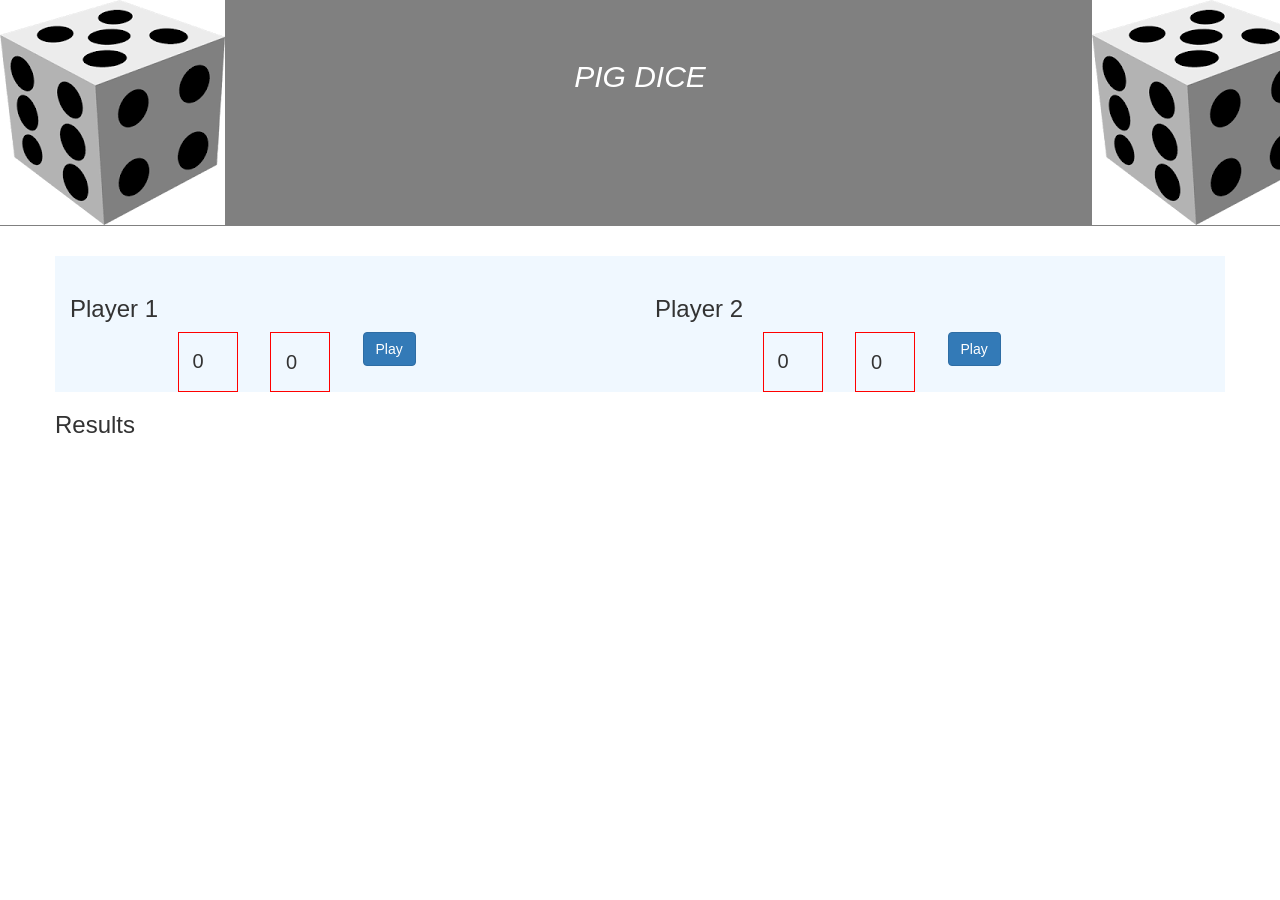
==== pigdice.html @ 936b36c4 "created the html and the css" ====
<!DOCTYPE html>
<html lang="en">
<head>
  <link href="css/style.css" rel="stylesheet" type="text/css">
  <link href="bootstrap-3.3.7-dist/css/bootstrap.min.css" rel="stylesheet" type="text/css">
  <script src="js/jquery.js"></script>
  <script src="js/script.js"></script>
  <title>pig dice</title>
</head>
<body>
    <div class="row" id="heading">
      <div class="col-md-2">
        <img src="image/logo.png">
      </div>
      <div class="col-md-8">
        <h2>PIG DICE</h2>
      </div>
      <div class="col-md-2">
        <img src="image/logo.png">
      </div>
    </div>
    <div class="container">
      <div class="row" id="dicearea">
        <div class="col-md-6">
        <h3>Player 1</h3>
        <div class="col-md-2 col-md-offset-2">
          <div id="dice1"><span>0</span>
          </div>
        </div>
        <div class="col-md-2">
          <div id="dice2"><span>0</span>
          </div>
        </div>
        <div class="col-md-2">
          <button class="btn btn-primary" type="click">Play</button>
        </div>
       </div>
       <div class="col-md-6">
        <h3>Player 2</h3>
        <div class="col-md-2 col-md-offset-2">
          <div id="dice1"><span>0</span>
          </div>
        </div>
        <div class="col-md-2">
          <div id="dice2"><span>0</span>
          </div>
        </div>
        <div class="col-md-2">
          <button class="btn btn-primary" type="click">Play</button>
        </div>
      </div>
    </div>
      <div class="row">
        <div id="results">
          <h3>Results</h3>
          <p><span id="output"></span></p>
        </div>
      </div>
    </div>
</body>
</html>
---- css/style.css ----
h2{
  text-align: center;
  padding: 40px;
  font-size: 60px;
  font-family: serif;
  font-style: oblique;
}
#heading{
background-color: gray;
border-bottom: 1px solid grey;
color: white;
}
#dicearea{
  margin-top: 30px;
  background-color: aliceblue;
  padding-top: 20px;
}
#dice1{
  height: 60px;
  width: 60px;
  border: 1px solid red;
  padding: 14px;
}
#dice1 span{
  font-size: 20px;
}
#dice2{
  height: 60px;
  width: 60px;
  border: 1px solid red;
  padding: 15px;
}
#dice2 span{
  font-size: 20px;
}
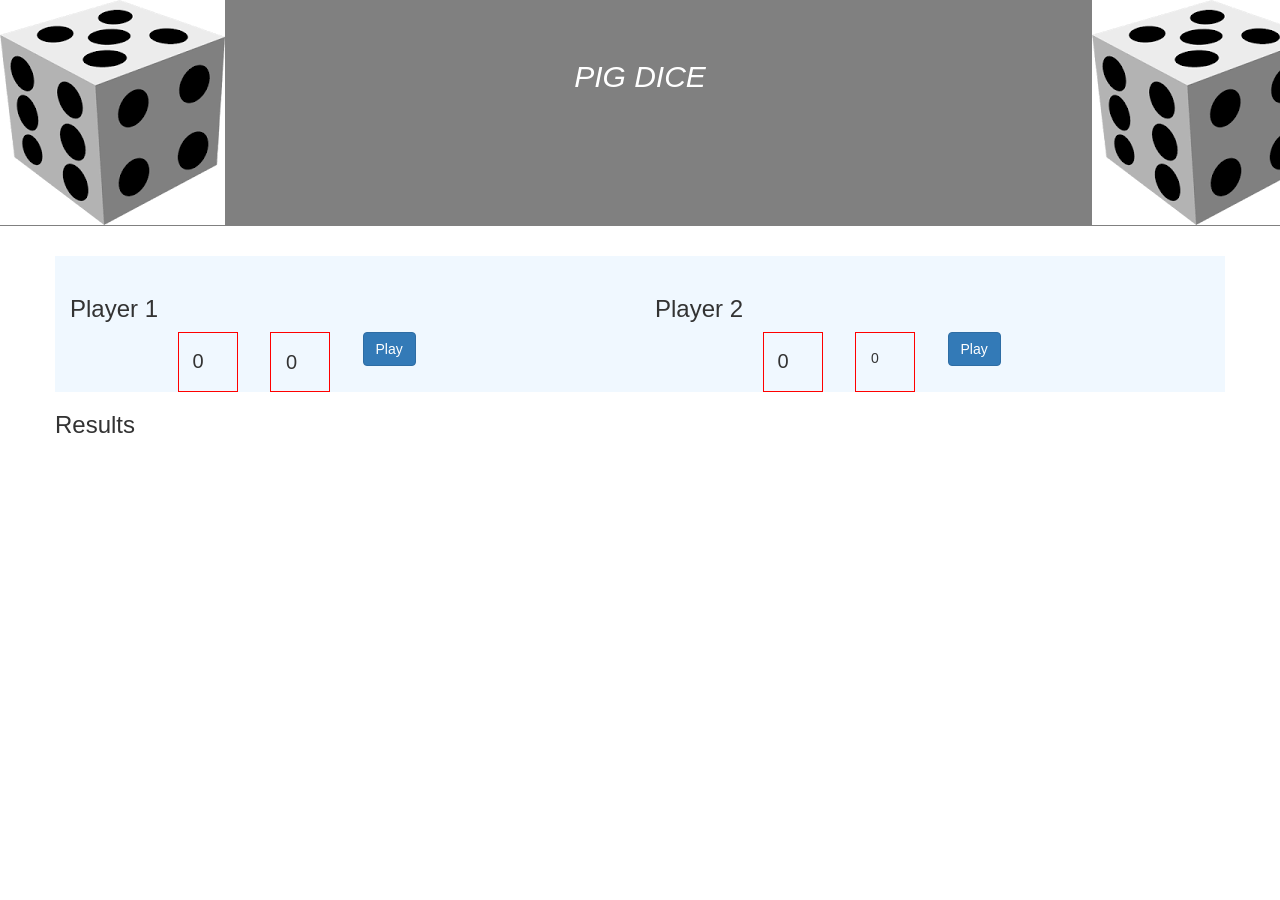
==== commit aa69a4b5: "created the user interface" ====
--- a/pigdice.html
+++ b/pigdice.html
@@ -38,15 +38,15 @@
        <div class="col-md-6">
         <h3>Player 2</h3>
         <div class="col-md-2 col-md-offset-2">
-          <div id="dice1"><span>0</span>
+          <div id="dice1">0
           </div>
         </div>
         <div class="col-md-2">
-          <div id="dice2"><span>0</span>
+          <div id="dice2">0
           </div>
         </div>
         <div class="col-md-2">
-          <button class="btn btn-primary" type="click">Play</button>
+          <button class="btn btn-primary" id="click">Play</button>
         </div>
       </div>
     </div>
--- a/css/style.css
+++ b/css/style.css
@@ -20,9 +20,9 @@
   width: 60px;
   border: 1px solid red;
   padding: 14px;
+  font-size: 20px;
 }
 #dice1 span{
-  font-size: 20px;
 }
 #dice2{
   height: 60px;
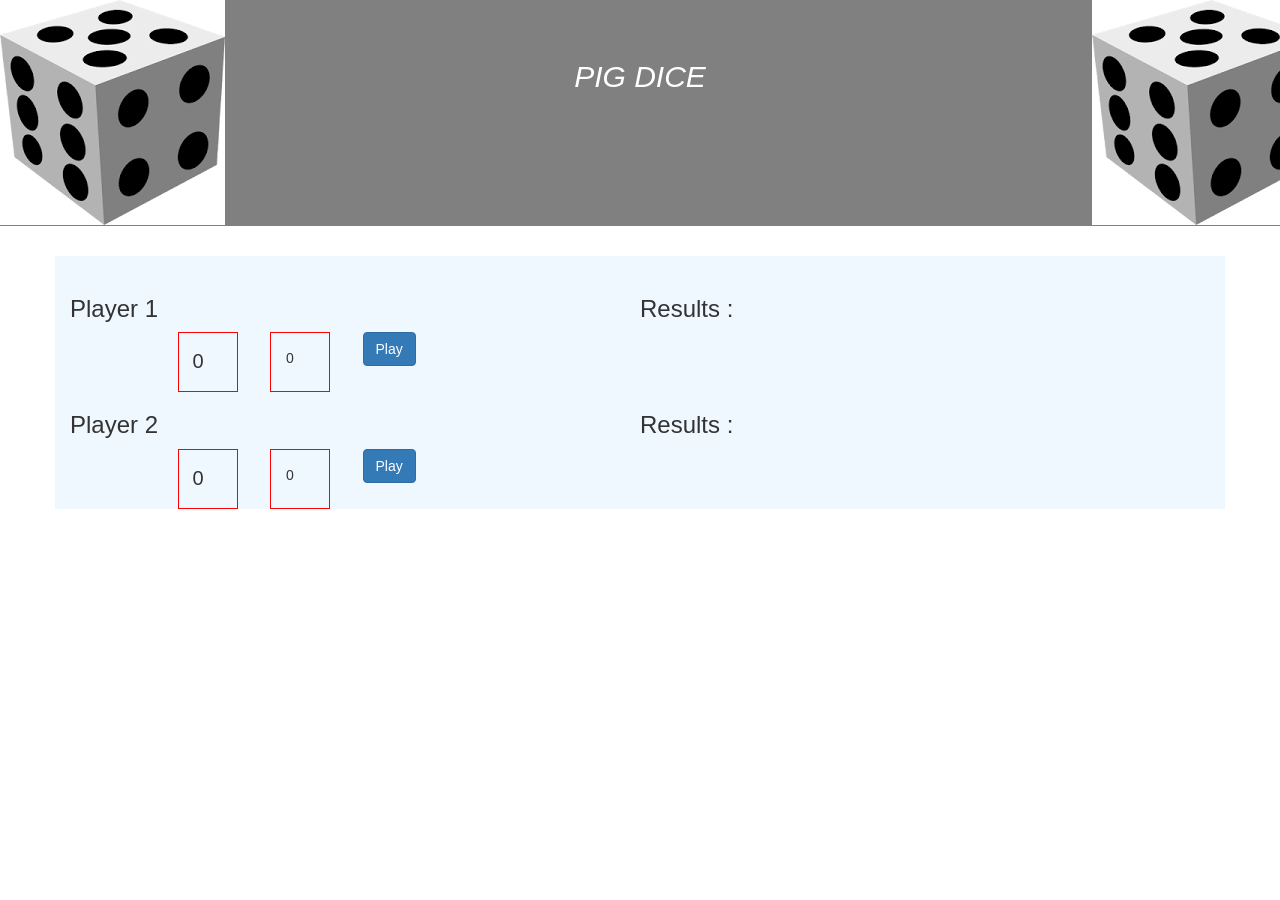
==== commit 9056b1c0: "display the results when the user has clicked or rolled" ====
--- a/pigdice.html
+++ b/pigdice.html
@@ -24,16 +24,22 @@
         <div class="col-md-6">
         <h3>Player 1</h3>
         <div class="col-md-2 col-md-offset-2">
-          <div id="dice1"><span>0</span>
+          <div id="dice1">0
           </div>
         </div>
         <div class="col-md-2">
-          <div id="dice2"><span>0</span>
+          <div id="dice2">0
           </div>
         </div>
         <div class="col-md-2">
-          <button class="btn btn-primary" type="click">Play</button>
-        </div>
+          <button class="btn btn-primary" id="player1">Play</button>
+        </div><br />
+       </div>
+       <div class="row">
+         <div id="results">
+           <h3>Results :</h3>
+           <p><span id="output1"></span></p>
+         </div>
        </div>
        <div class="col-md-6">
         <h3>Player 2</h3>
@@ -46,16 +52,16 @@
           </div>
         </div>
         <div class="col-md-2">
-          <button class="btn btn-primary" id="click">Play</button>
+          <button class="btn btn-primary" id="player2">Play</button>
+        </div><br />
+      </div>
+      <div class="row">
+        <div id="results">
+          <h3>Results :</h3>
+          <p><span id="output2"></span></p>
         </div>
       </div>
     </div>
-      <div class="row">
-        <div id="results">
-          <h3>Results</h3>
-          <p><span id="output"></span></p>
-        </div>
-      </div>
     </div>
 </body>
 </html>
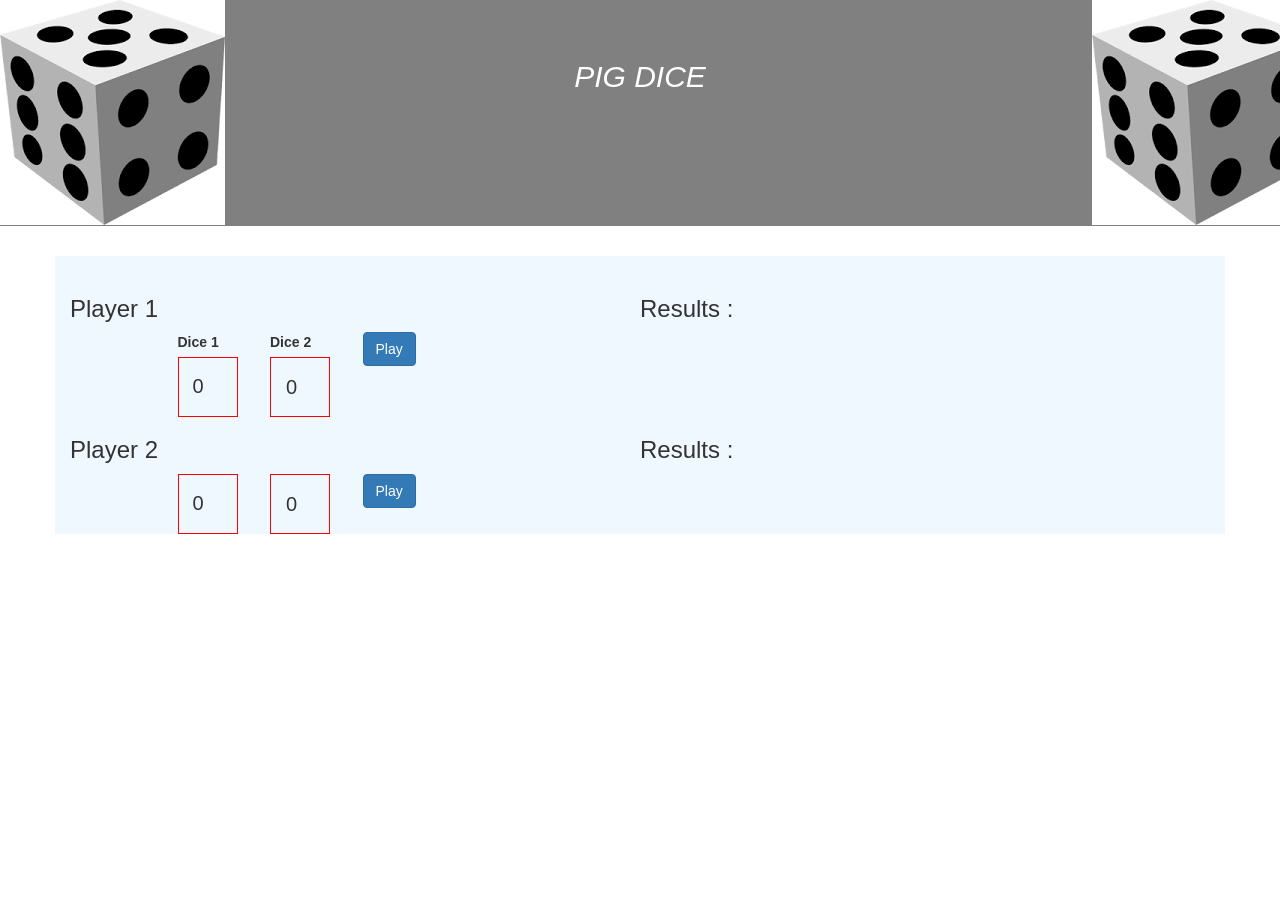
==== commit 2ce83b6a: "display the results when the user has clicked or rolled" ====
--- a/pigdice.html
+++ b/pigdice.html
@@ -24,11 +24,13 @@
         <div class="col-md-6">
         <h3>Player 1</h3>
         <div class="col-md-2 col-md-offset-2">
-          <div id="dice1">0
+          <label>Dice 1</label>
+          <div id="p1dice1"><span id="di1">0</span>
           </div>
         </div>
         <div class="col-md-2">
-          <div id="dice2">0
+          <label>Dice 2 </label>
+          <div id="p1dice2"><span id="di2">0</span>
           </div>
         </div>
         <div class="col-md-2">
@@ -44,11 +46,11 @@
        <div class="col-md-6">
         <h3>Player 2</h3>
         <div class="col-md-2 col-md-offset-2">
-          <div id="dice1">0
+          <div id="p2dice1"><span id="d1">0</span>
           </div>
         </div>
         <div class="col-md-2">
-          <div id="dice2">0
+          <div id="p2dice2"><span id="d2">0</span>
           </div>
         </div>
         <div class="col-md-2">
--- a/css/style.css
+++ b/css/style.css
@@ -15,21 +15,31 @@
   background-color: aliceblue;
   padding-top: 20px;
 }
-#dice1{
+#p1dice1{
   height: 60px;
   width: 60px;
   border: 1px solid red;
   padding: 14px;
   font-size: 20px;
 }
-#dice1 span{
-}
-#dice2{
+#p1dice2{
   height: 60px;
   width: 60px;
   border: 1px solid red;
   padding: 15px;
-}
-#dice2 span{
   font-size: 20px;
 }
+#p2dice1{
+  height: 60px;
+  width: 60px;
+  border: 1px solid red;
+  padding: 14px;
+  font-size: 20px;
+}
+#p2dice2{
+  height: 60px;
+  width: 60px;
+  border: 1px solid red;
+  padding: 15px;
+  font-size: 20px;
+}
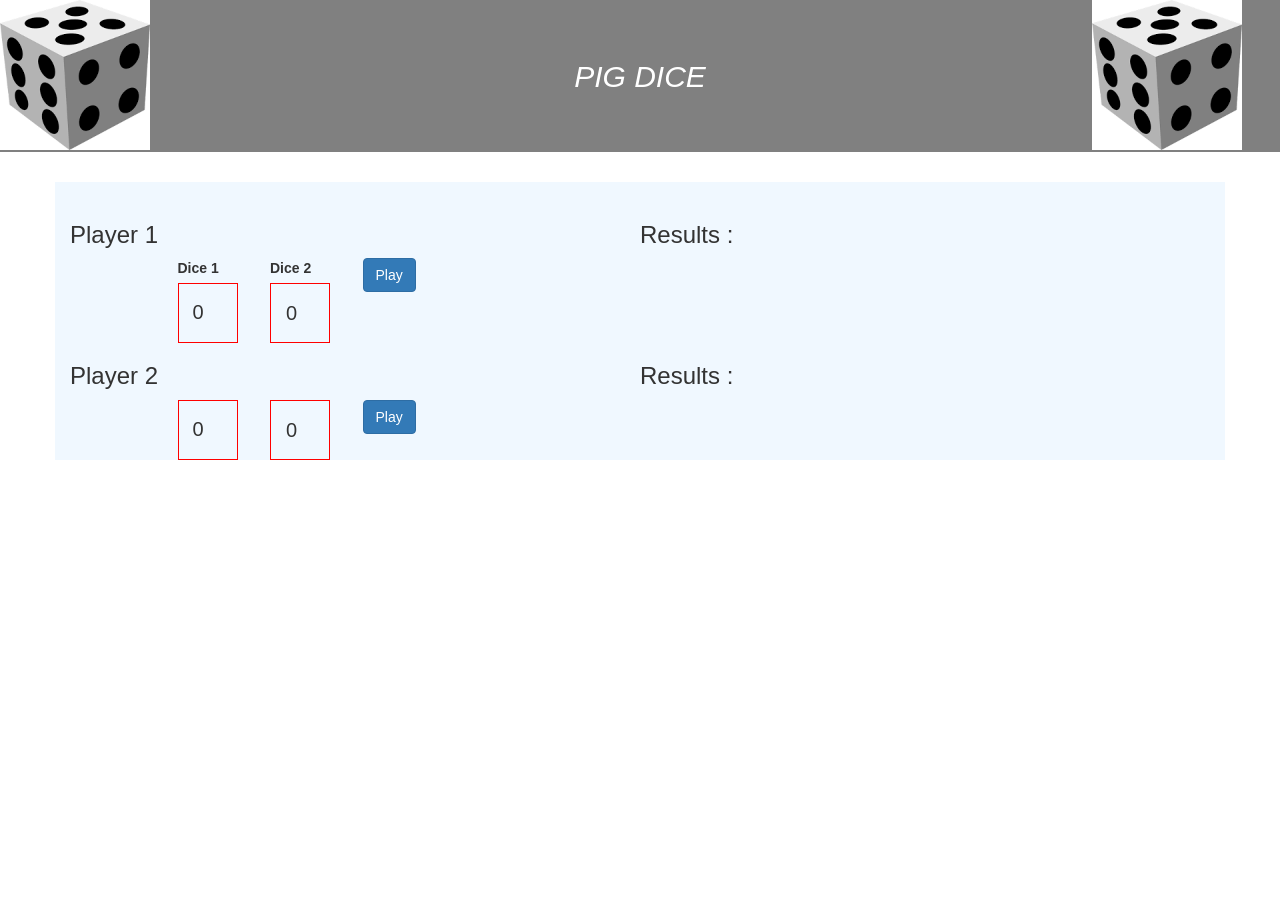
==== commit c037304c: "added if condition statement to display the results if he/she has won" ====
--- a/pigdice.html
+++ b/pigdice.html
@@ -10,13 +10,13 @@
 <body>
     <div class="row" id="heading">
       <div class="col-md-2">
-        <img src="image/logo.png">
+        <img src="image/logo.png" height="150px">
       </div>
       <div class="col-md-8">
         <h2>PIG DICE</h2>
       </div>
       <div class="col-md-2">
-        <img src="image/logo.png">
+        <img src="image/logo.png" height="150px">
       </div>
     </div>
     <div class="container">
--- a/css/style.css
+++ b/css/style.css
@@ -7,7 +7,7 @@
 }
 #heading{
 background-color: gray;
-border-bottom: 1px solid grey;
+border-bottom: 2px solid grey;
 color: white;
 }
 #dicearea{
